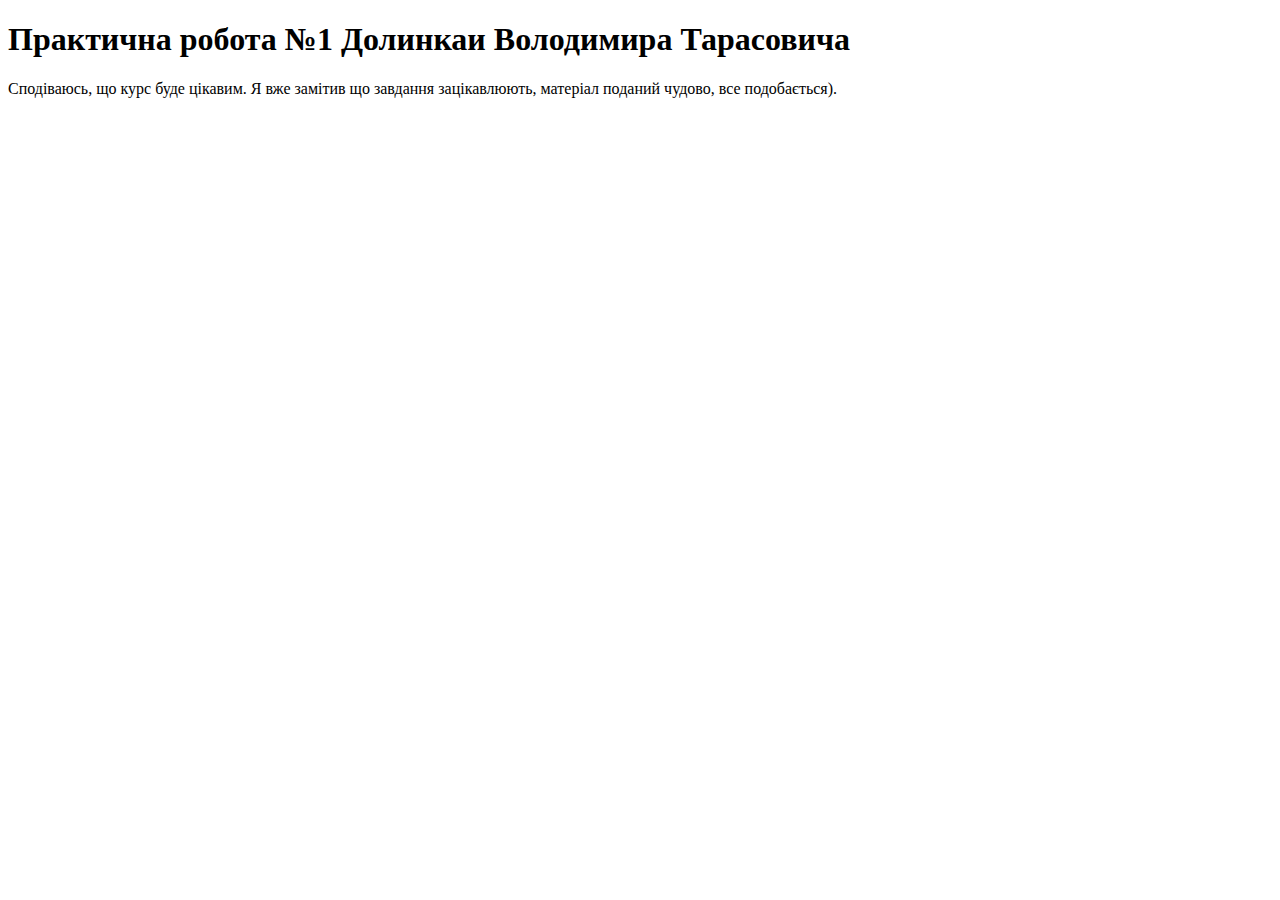
==== Git/index.html @ ad1727d5 "Added html" ====
<!DOCTYPE html>
<html lang="en">
<head>
	<meta charset="UTF-8">
	<meta name="viewport" content="width=device-width, initial-scale=1.0">
	<title>Document</title>
</head>
<body>
	<h1>Практична робота №1 Долинкаи Володимира Тарасовича</h1>
	<p class="text_aboutCourse">
		Сподіваюсь, що курс буде цікавим. Я вже замітив що завдання зацікавлюють, матеріал поданий чудово, все подобається). 
	</p>
</body>
</html>
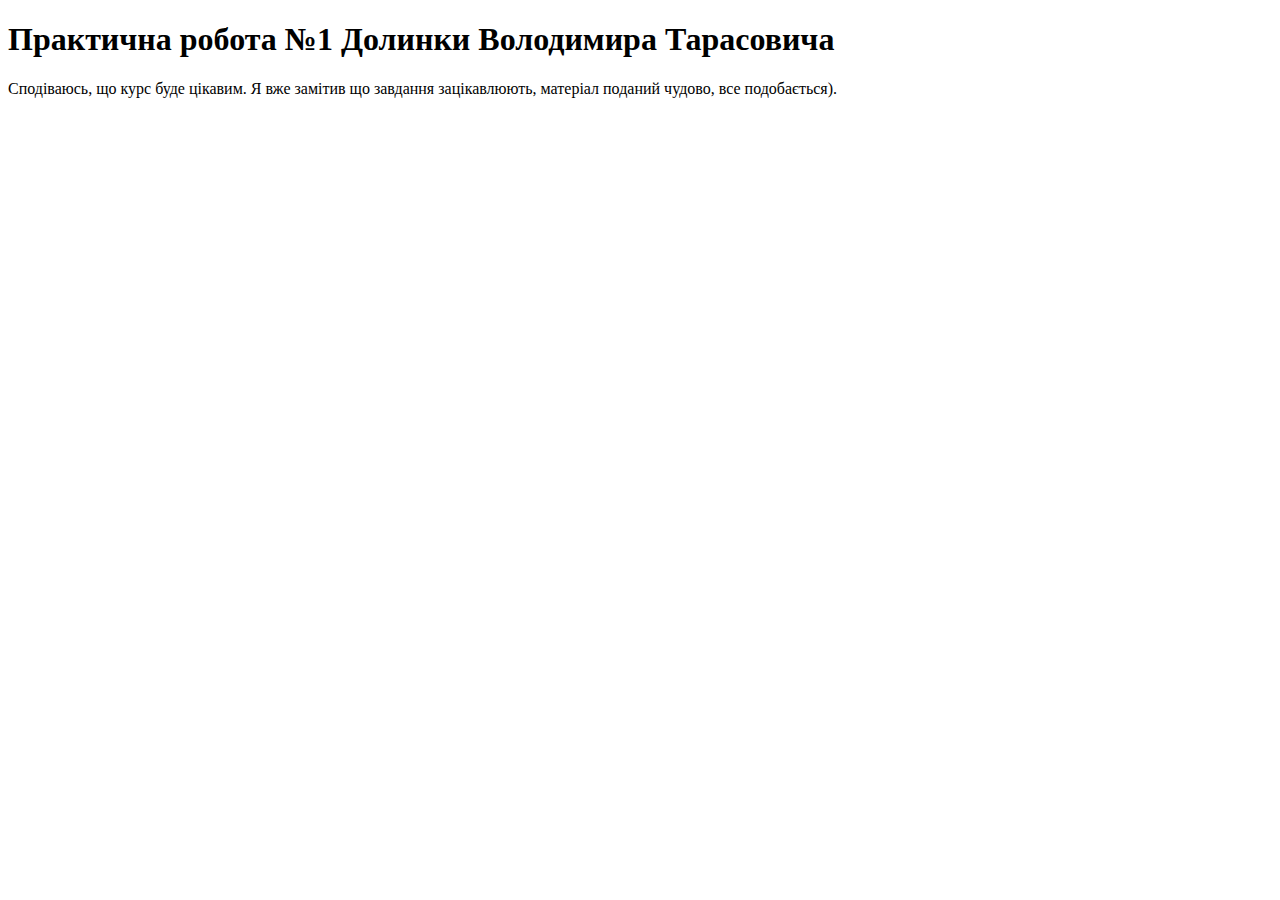
==== commit b9bc2ac8: "Update index.html" ====
--- a/Git/index.html
+++ b/Git/index.html
@@ -6,9 +6,9 @@
 	<title>Document</title>
 </head>
 <body>
-	<h1>Практична робота №1 Долинкаи Володимира Тарасовича</h1>
+	<h1>Практична робота №1 Долинки Володимира Тарасовича</h1>
 	<p class="text_aboutCourse">
 		Сподіваюсь, що курс буде цікавим. Я вже замітив що завдання зацікавлюють, матеріал поданий чудово, все подобається). 
 	</p>
 </body>
-</html>+</html>
